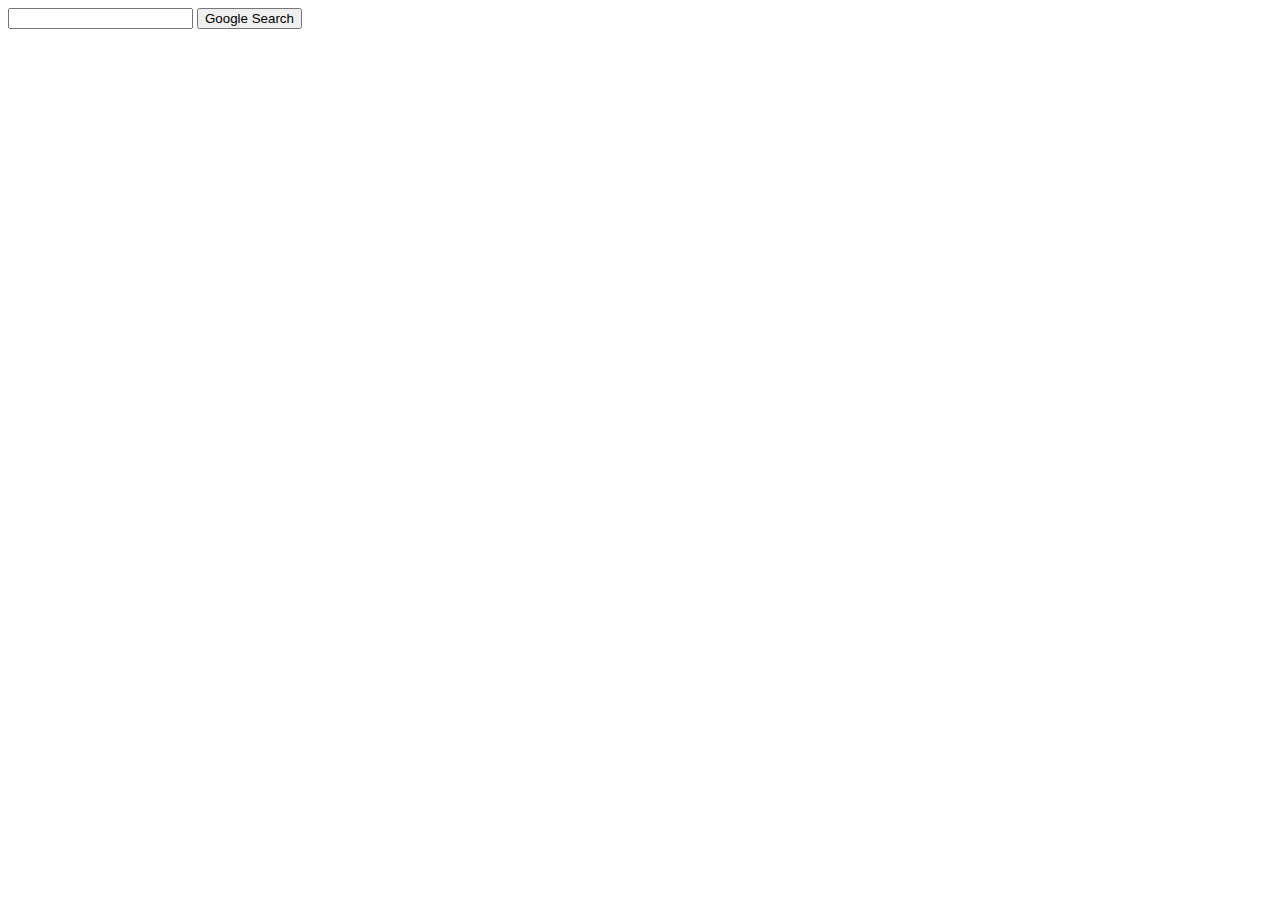
==== index.html @ e3248679 "Upload template index.html" ====
<!DOCTYPE html>
<html lang="en">
    <head>
        <title>Search</title>
    </head>
    <body>
        <form action="https://google.com/search">
            <input type="text" name="q">
            <input type="submit" value="Google Search">
        </form>
    </body>
</html>
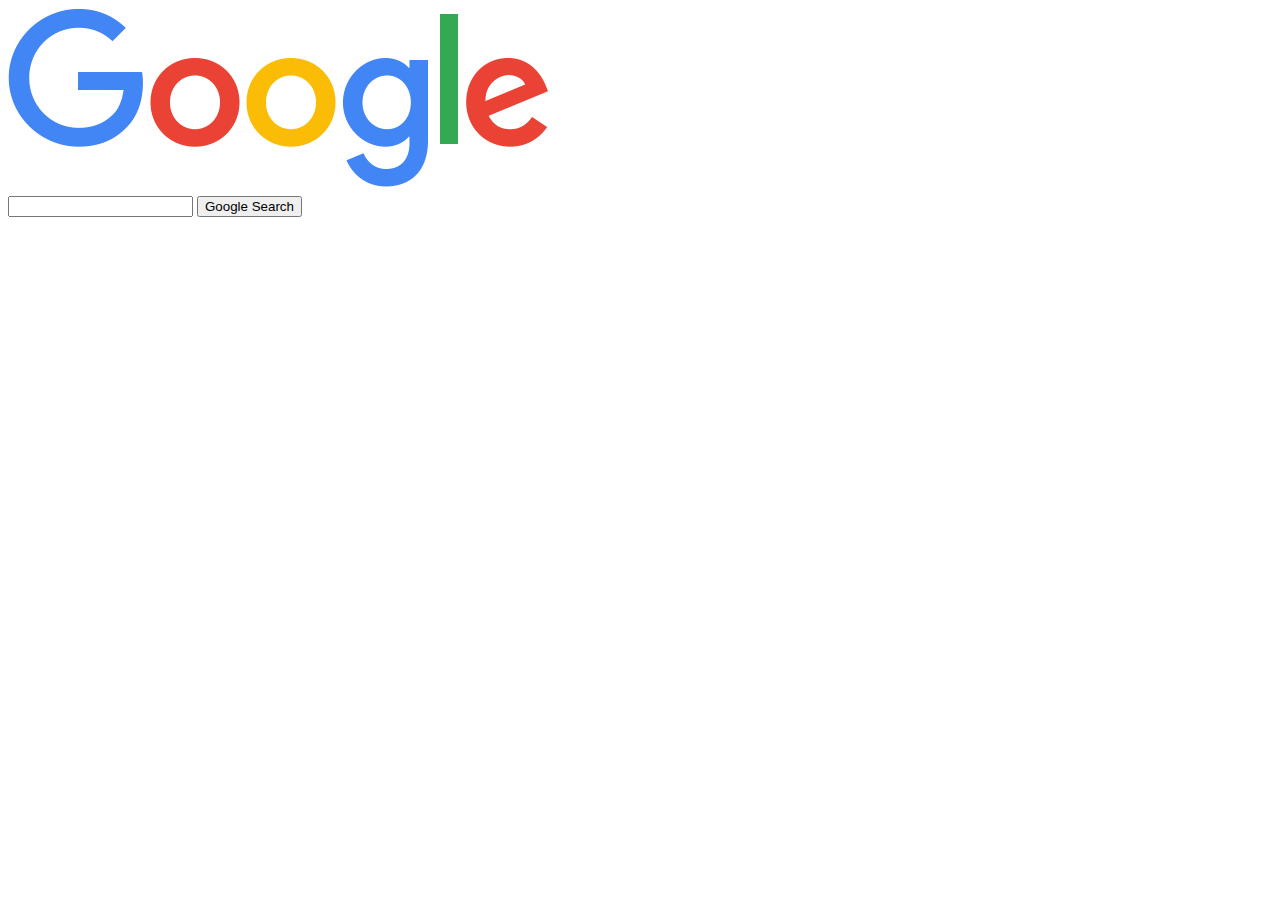
==== commit 8ff2a397: "Add stylesheet and logo to index.html" ====
--- a/index.html
+++ b/index.html
@@ -2,8 +2,10 @@
 <html lang="en">
     <head>
         <title>Search</title>
+        <link rel="stylesheet" href="styles.css">
     </head>
     <body>
+        <img src="./img/googlelogo.png" alt="Google">
         <form action="https://google.com/search">
             <input type="text" name="q">
             <input type="submit" value="Google Search">
--- a/styles.css
+++ b/styles.css
@@ -0,0 +1,3 @@
+
+
+/*# sourceMappingURL=styles.css.map */
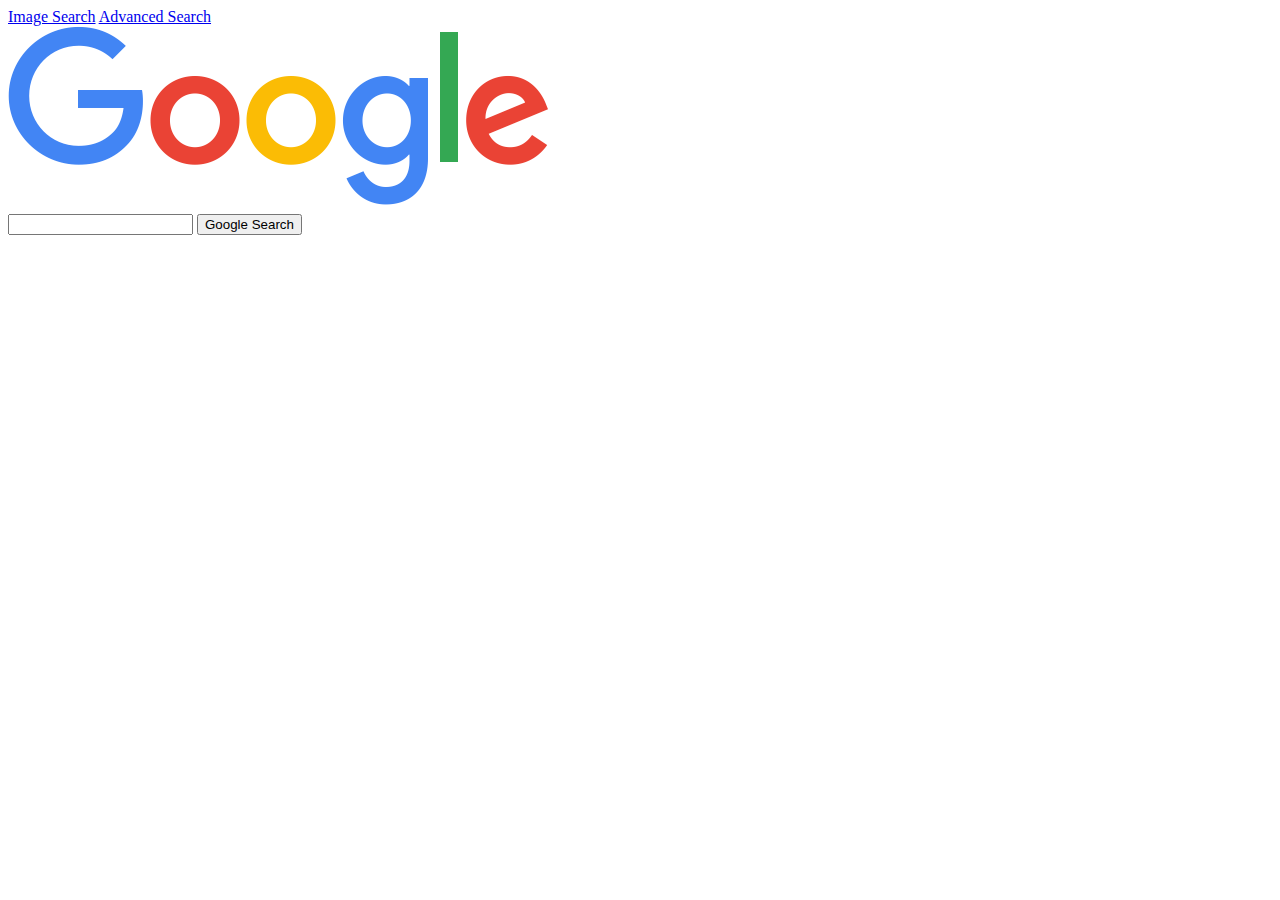
==== commit 719053e4: "Add links to image and advanced searches to index.html" ====
--- a/index.html
+++ b/index.html
@@ -5,6 +5,10 @@
         <link rel="stylesheet" href="styles.css">
     </head>
     <body>
+        <header>
+            <a href="image.html">Image Search</a>
+            <a href="advanced.html">Advanced Search</a>
+        </header>
         <img src="./img/googlelogo.png" alt="Google">
         <form action="https://google.com/search">
             <input type="text" name="q">
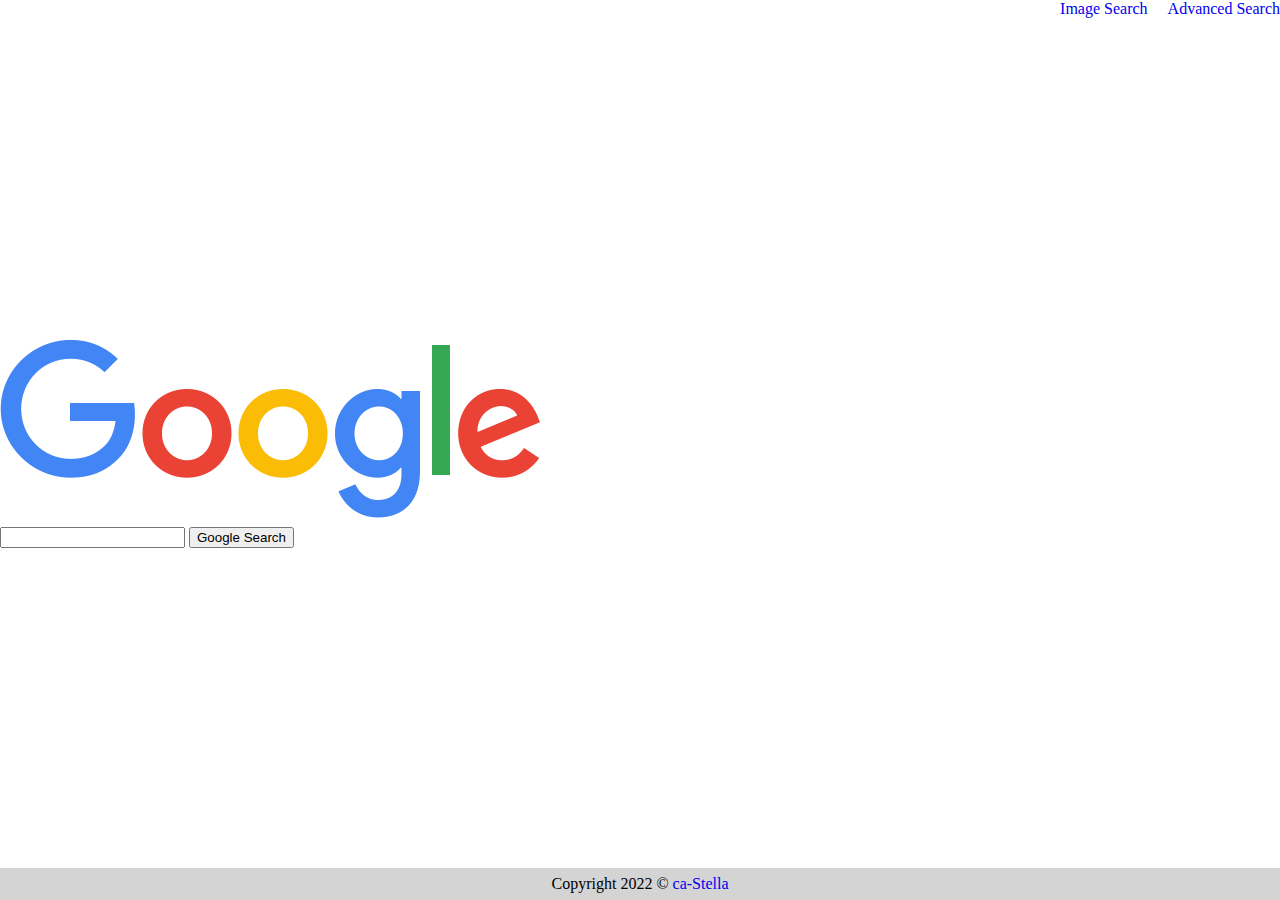
==== commit 75210fd2: "Add basic styling to index.html" ====
--- a/index.html
+++ b/index.html
@@ -2,17 +2,22 @@
 <html lang="en">
     <head>
         <title>Search</title>
-        <link rel="stylesheet" href="styles.css">
+        <link rel="stylesheet" href="./styles.css">
     </head>
     <body>
         <header>
             <a href="image.html">Image Search</a>
             <a href="advanced.html">Advanced Search</a>
         </header>
-        <img src="./img/googlelogo.png" alt="Google">
-        <form action="https://google.com/search">
-            <input type="text" name="q">
-            <input type="submit" value="Google Search">
-        </form>
+        <main>
+            <img src="./img/googlelogo.png" alt="Google">
+            <form action="https://google.com/search">
+                <input type="text" name="q">
+                <input type="submit" value="Google Search">
+            </form>
+        </main>
+        <footer>
+            Copyright 2022 ©&nbsp;<a href="https://github.com/ca-Stella/cs50w-search">ca-Stella</a>
+        </footer>
     </body>
 </html>
--- a/styles.css
+++ b/styles.css
@@ -1,3 +1,38 @@
+body {
+  height: 100vh;
+  width: 100vw;
+  margin: 0;
+  overflow-x: hidden;
+  display: flex;
+  flex-direction: column;
+  justify-content: space-between;
+}
 
+header {
+  display: flex;
+  justify-content: flex-end;
+  gap: 20px;
+}
+
+a {
+  text-decoration: none;
+}
+
+/* Footer */
+footer {
+  display: flex;
+  justify-content: center;
+  align-items: center;
+  text-align: center;
+  background-color: rgb(212, 212, 212);
+  height: 2rem;
+  width: 100vw;
+  bottom: 0;
+  left: 0;
+}
+
+footer > a {
+  text-decoration: none;
+}
 
 /*# sourceMappingURL=styles.css.map */
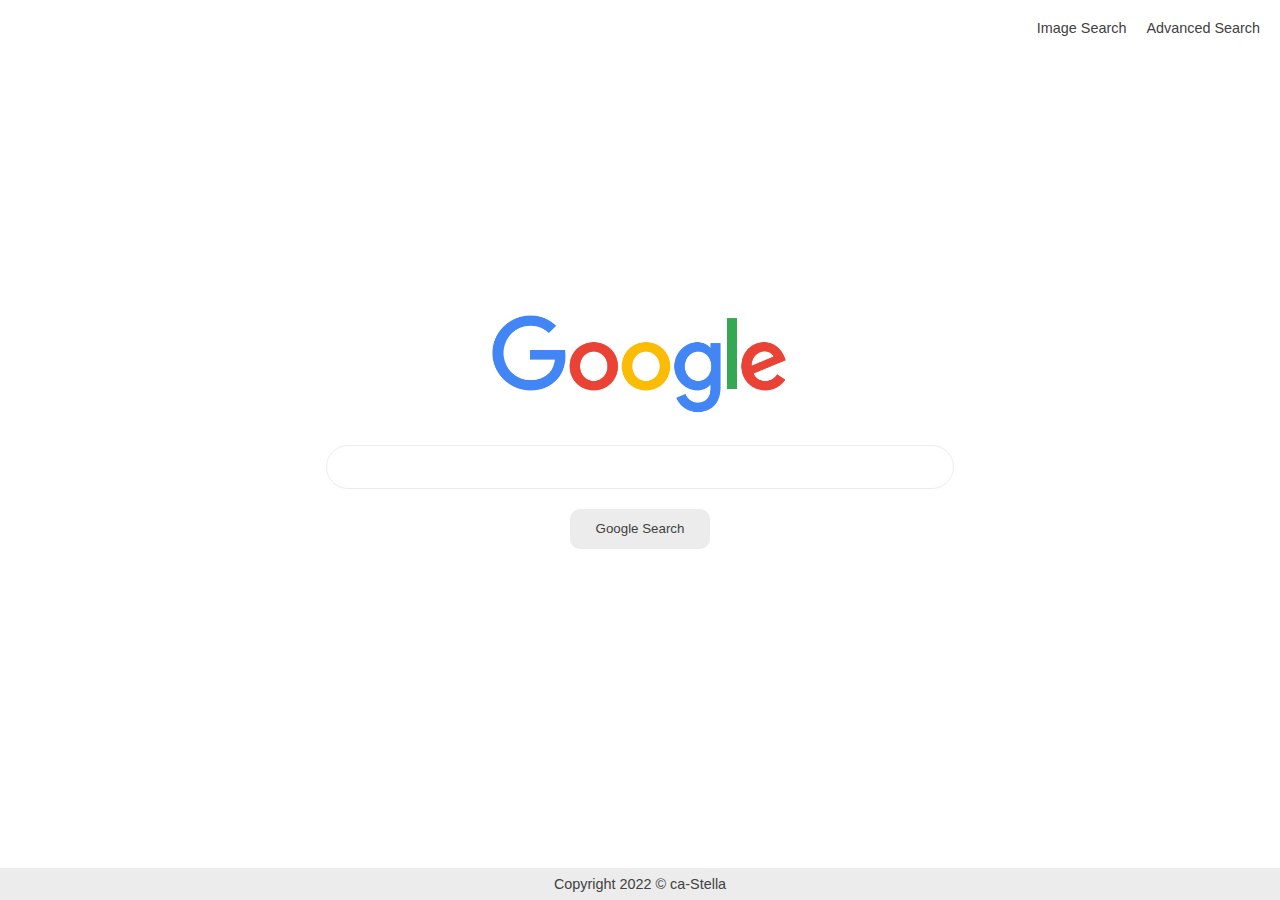
==== commit 6512452f: "Style search bar and button in index.html" ====
--- a/index.html
+++ b/index.html
@@ -12,8 +12,8 @@
         <main>
             <img src="./img/googlelogo.png" alt="Google">
             <form action="https://google.com/search">
-                <input type="text" name="q">
-                <input type="submit" value="Google Search">
+                <input id="search-bar" type="text" name="q">
+                <input id="search-button" type="submit" value="Google Search">
             </form>
         </main>
         <footer>
--- a/styles.css
+++ b/styles.css
@@ -8,14 +8,59 @@
   justify-content: space-between;
 }
 
+/* Header */
 header {
   display: flex;
   justify-content: flex-end;
   gap: 20px;
+  padding: 20px;
 }
 
-a {
+footer, a {
+  font-family: "Lucida Sans", "Lucida Sans Regular", sans-serif;
+  font-size: 0.9rem;
   text-decoration: none;
+  color: rgb(65, 65, 65);
+}
+
+/* Main */
+main {
+  display: flex;
+  flex-direction: column;
+  justify-content: center;
+  align-items: center;
+  gap: 30px;
+  padding-bottom: 60px;
+}
+
+img {
+  height: 100px;
+  width: auto;
+}
+
+form {
+  display: flex;
+  flex-direction: column;
+  gap: 20px;
+}
+
+#search-bar {
+  width: clamp(300px, 80vw, 600px);
+  height: 1rem;
+  padding: 0.8rem;
+  border-radius: 60px;
+  border: 1px solid rgb(236, 236, 236);
+}
+
+#search-button {
+  width: 140px;
+  align-self: center;
+  text-align: center;
+  padding: 0.8rem 1rem;
+  border-radius: 10px;
+  border: none;
+  background-color: rgb(236, 236, 236);
+  color: rgb(65, 65, 65);
 }
 
 /* Footer */
@@ -23,16 +68,9 @@
   display: flex;
   justify-content: center;
   align-items: center;
-  text-align: center;
-  background-color: rgb(212, 212, 212);
+  background-color: rgb(236, 236, 236);
+  color: rgb(65, 65, 65);
   height: 2rem;
-  width: 100vw;
-  bottom: 0;
-  left: 0;
-}
-
-footer > a {
-  text-decoration: none;
 }
 
 /*# sourceMappingURL=styles.css.map */
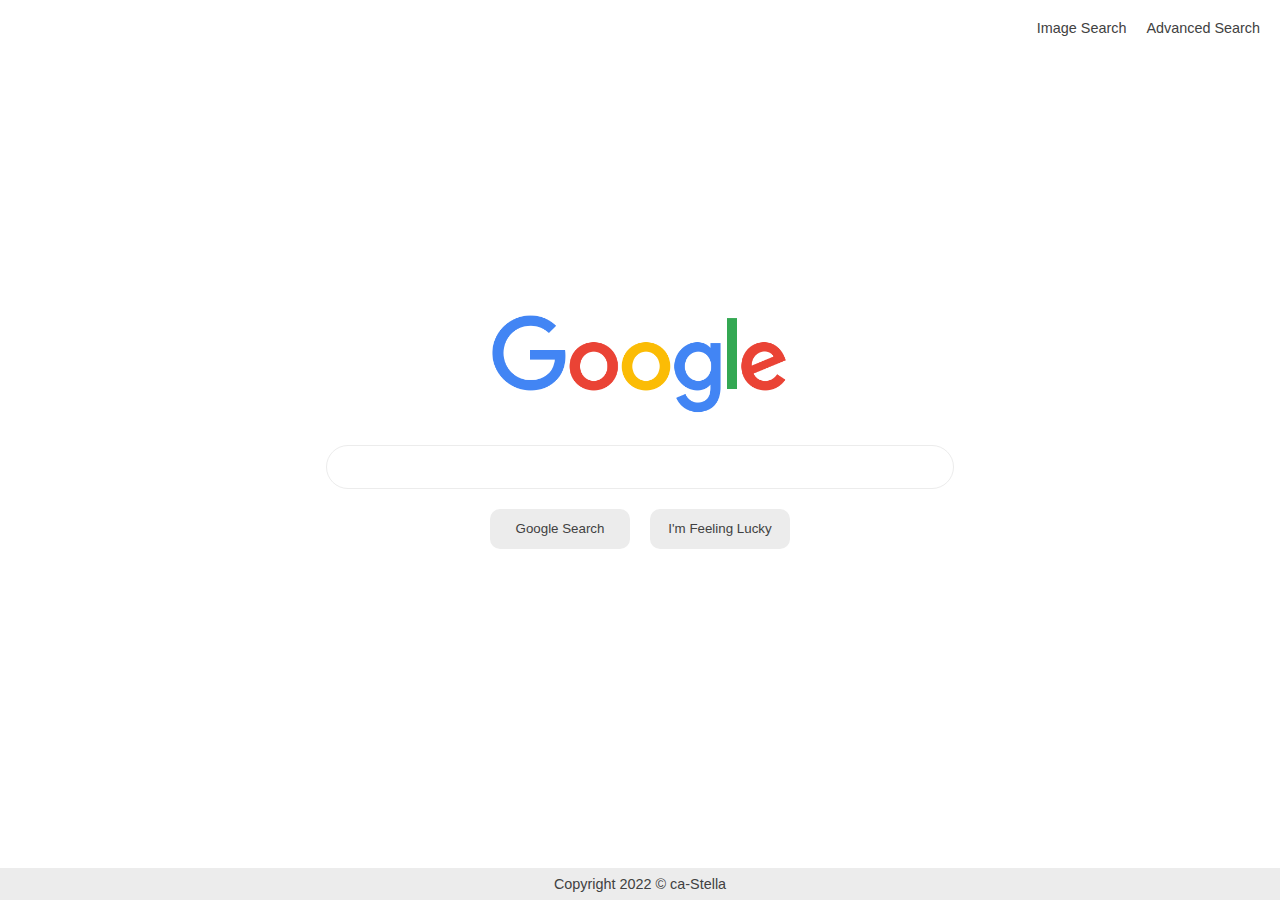
==== commit f6eaf0bb: "Add I'm Feeling Lucky button to index.html" ====
--- a/index.html
+++ b/index.html
@@ -13,7 +13,10 @@
             <img src="./img/googlelogo.png" alt="Google">
             <form action="https://google.com/search">
                 <input id="search-bar" type="text" name="q">
-                <input id="search-button" type="submit" value="Google Search">
+                <div class="search-buttons">
+                    <input id="search-button" type="submit" value="Google Search">
+                    <input id="lucky-button" type="submit" value="I'm Feeling Lucky">
+                </div>
             </form>
         </main>
         <footer>
--- a/styles.css
+++ b/styles.css
@@ -16,11 +16,40 @@
   padding: 20px;
 }
 
+#adv-head {
+  justify-content: space-between;
+  align-items: center;
+}
+
+#adv-head img {
+  height: 30px;
+}
+
+.images, p, h3, h2, footer, a {
+  font-family: "Lucida Sans", "Lucida Sans Regular", sans-serif;
+  text-decoration: none;
+}
+
 footer, a {
-  font-family: "Lucida Sans", "Lucida Sans Regular", sans-serif;
+  color: rgb(65, 65, 65);
   font-size: 0.9rem;
-  text-decoration: none;
-  color: rgb(65, 65, 65);
+}
+
+h2 {
+  font-size: 1.2rem;
+  color: #de5246;
+  font-weight: 500;
+}
+
+h3 {
+  font-size: 1rem;
+  font-weight: 500;
+  margin-top: 3rem;
+}
+
+p {
+  margin: 0;
+  font-size: 0.8rem;
 }
 
 /* Main */
@@ -33,9 +62,23 @@
   padding-bottom: 60px;
 }
 
-img {
+main img {
   height: 100px;
   width: auto;
+}
+
+.im-search {
+  height: 100px;
+}
+
+.images {
+  position: relative;
+  top: -24px;
+  text-align: end;
+  padding-right: 10px;
+  margin: 0;
+  color: #4285F4;
+  font-size: 1rem;
 }
 
 form {
@@ -52,15 +95,52 @@
   border: 1px solid rgb(236, 236, 236);
 }
 
-#search-button {
-  width: 140px;
-  align-self: center;
+#adv-submit, #search-button, #lucky-button {
   text-align: center;
   padding: 0.8rem 1rem;
-  border-radius: 10px;
   border: none;
+  width: 140px;
+}
+
+#search-button, #lucky-button {
   background-color: rgb(236, 236, 236);
   color: rgb(65, 65, 65);
+  align-self: center;
+  border-radius: 10px;
+}
+
+.search-buttons {
+  display: flex;
+  gap: 20px;
+  justify-content: center;
+  align-items: center;
+}
+
+#adv-submit {
+  background-color: #4285F4;
+  color: white;
+  justify-self: end;
+}
+
+#adv-search-field {
+  height: 90vh;
+  padding: 0 120px 50px 50px;
+}
+
+#adv-search {
+  display: grid;
+  grid-template-columns: 10rem auto;
+  grid-template-rows: repeat(4, 1fr);
+}
+
+.adv-q, .adv-label {
+  height: 1.4rem;
+  display: flex;
+  align-items: center;
+}
+
+.adv-q {
+  border: 0.8px solid rgb(65, 65, 65);
 }
 
 /* Footer */
